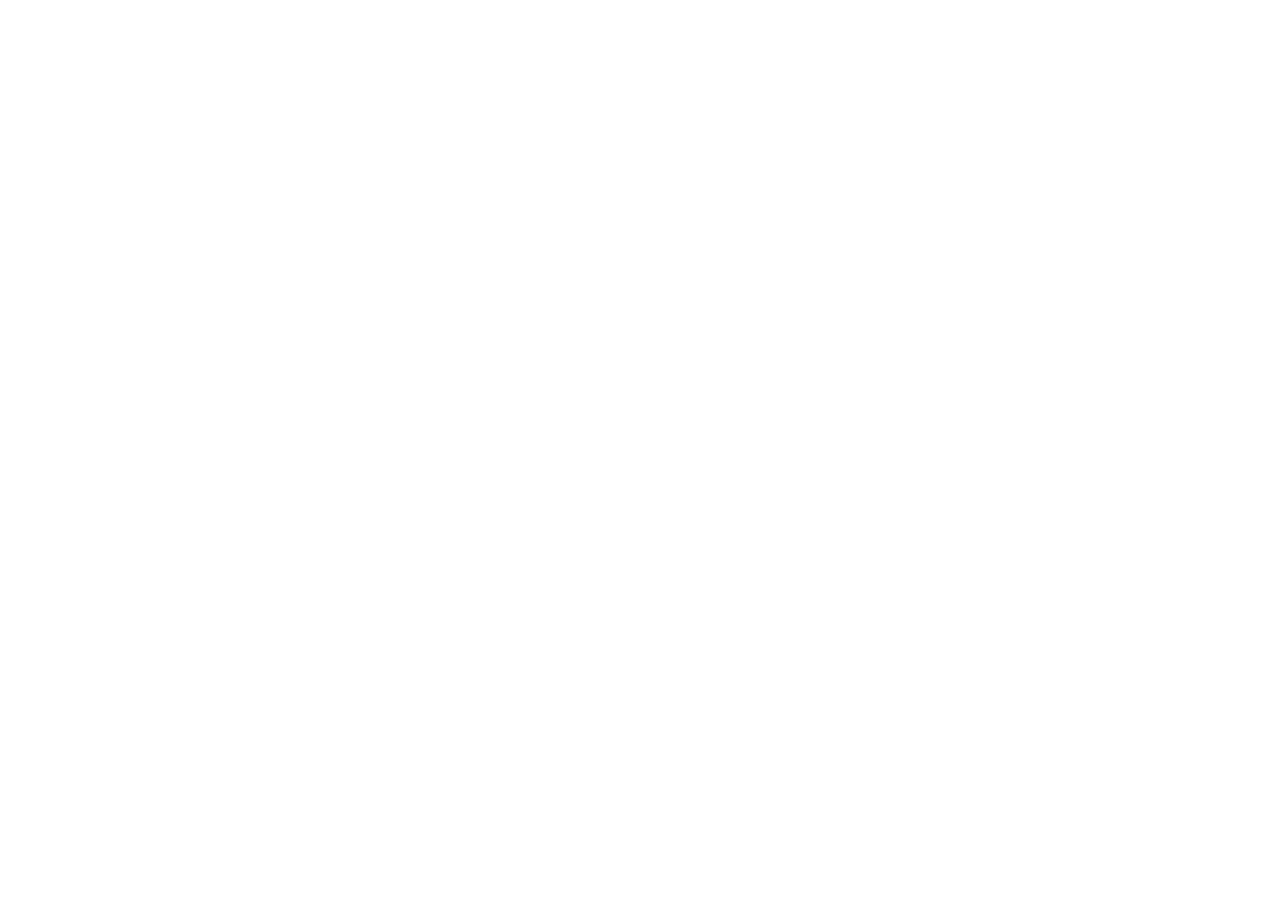
==== parte3.html @ a8a43bfa "Initial commit" ====
<!DOCTYPE html>
<html lang="pt-br">
<head>
    <meta charset="UTF-8">
    <meta name="viewport" content="width=device-width, initial-scale=1.0">
    <title>Parte 3</title>
</head>
<body>
    <a  href="./parte4.html"> </a>
</body>
</html>
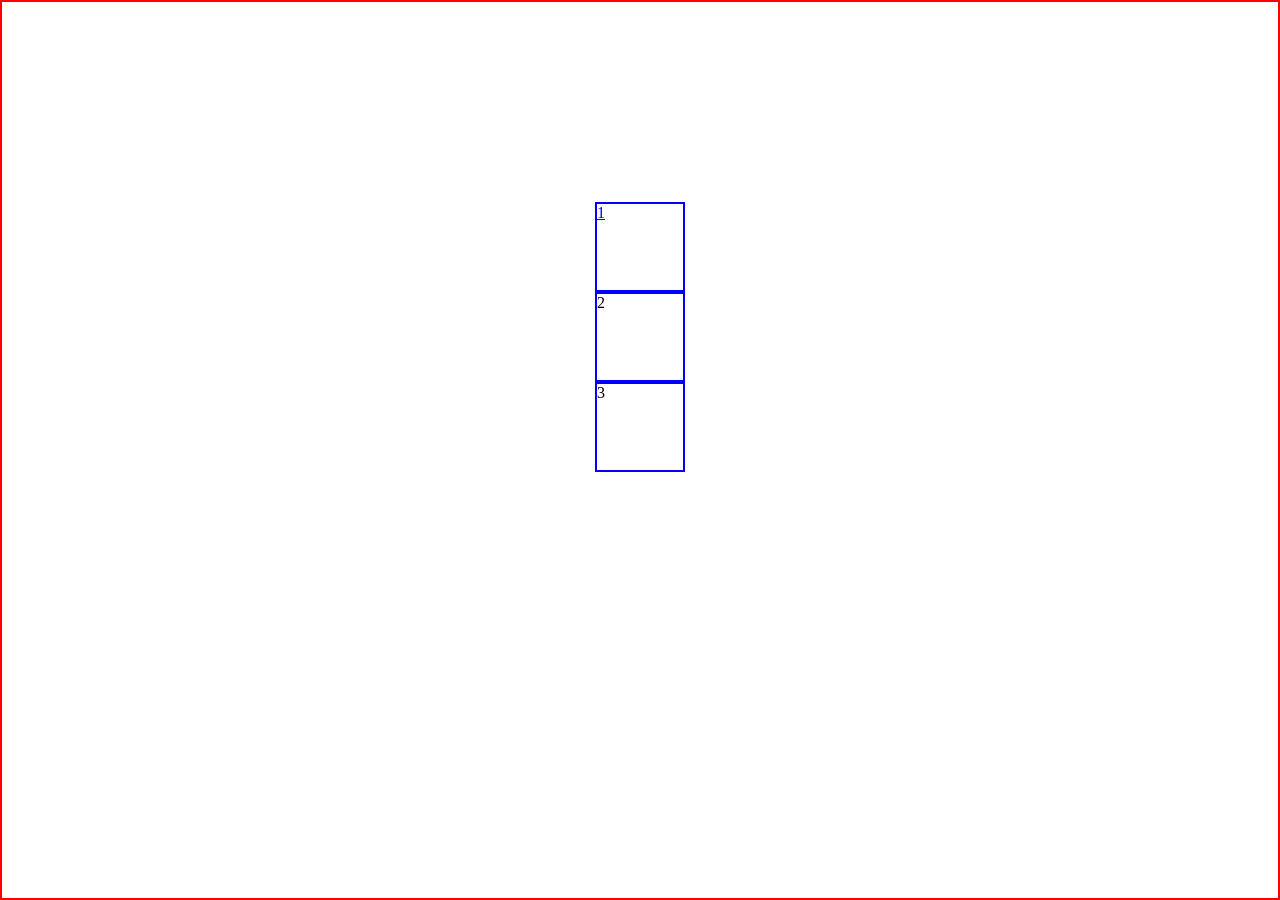
==== commit 7d1775fa: "4" ====
--- a/parte3.html
+++ b/parte3.html
@@ -3,9 +3,12 @@
 <head>
     <meta charset="UTF-8">
     <meta name="viewport" content="width=device-width, initial-scale=1.0">
+    <link rel="stylesheet" href="./parte3.css">
     <title>Parte 3</title>
 </head>
 <body>
-    <a  href="./parte4.html"> </a>
+    <a  href="./parte4.html"> 1 </a>
+    <p>2</p>
+    <p>3</p>
 </body>
 </html>
--- a/parte3.css
+++ b/parte3.css
@@ -0,0 +1,28 @@
+ * {
+        margin: 0;
+        padding: 0;
+        box-sizing: border-box;
+    }
+
+    
+body {
+     height: 100vh;
+     border: 2px solid red;
+     flex-direction: column;
+     align-items: center;
+     display: flex;
+    }
+
+    a {
+        border: 2px solid blue;
+        width: 90px;
+        height:90px;
+        margin-top:200px;
+    }
+
+    p {
+        border: 2px solid blue;
+        width: 90px;
+        height:90px;
+    }
+    
